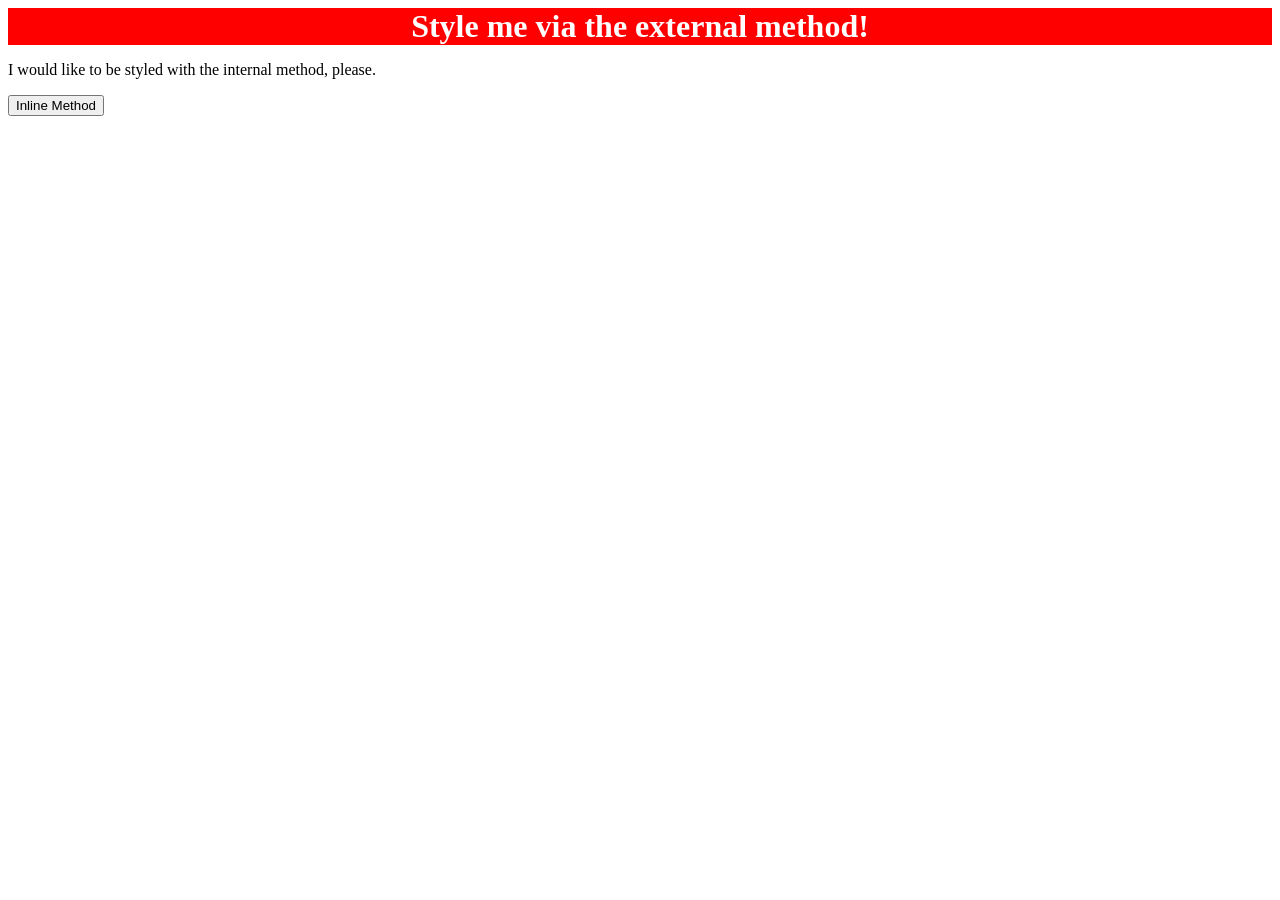
==== foundations/intro-to-css/01-css-methods/index.html @ 4d58259e "Add external css for div element Added red background, white text, font size of 32px, center alignme" ====
<!DOCTYPE html>
<html lang="en">
  <head>
    <meta charset="UTF-8">
    <meta http-equiv="X-UA-Compatible" content="IE=edge">
    <meta name="viewport" content="width=device-width, initial-scale=1.0">
    <title>Methods for Adding CSS</title>
    <link rel="stylesheet" href="./styles.css">
  </head>
  <body>
    <div>Style me via the external method!</div>
    <p>I would like to be styled with the internal method, please.</p>
    <button>Inline Method</button>
  </body>
</html>
---- foundations/intro-to-css/01-css-methods/styles.css ----
div {
    background-color: red;
    color: white;
    font-size: 32px;
    text-align: center;
    font-weight: bold;
}
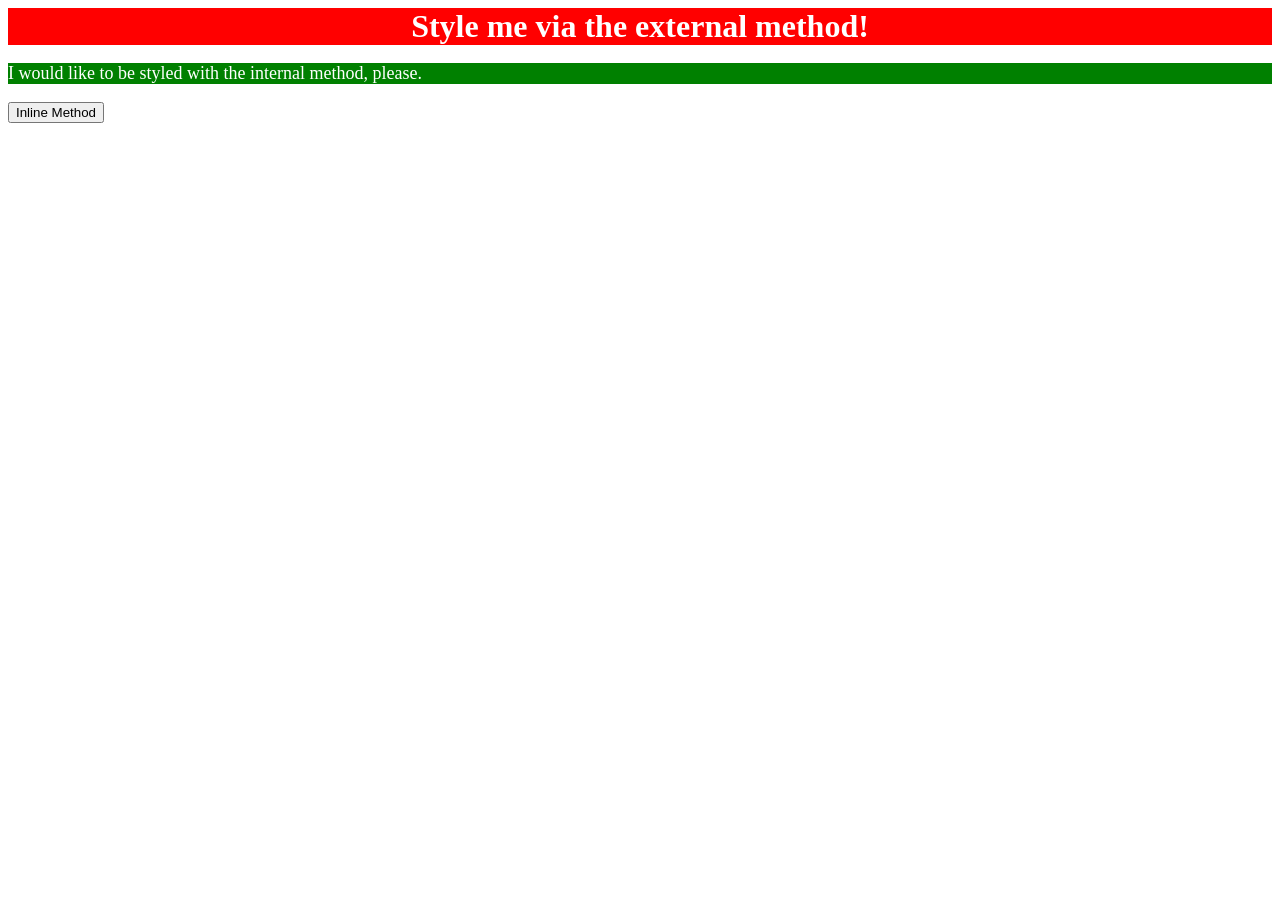
==== commit 08c22c4a: "Add internal css for p element Added green background, white text, and a font size of 18px." ====
--- a/foundations/intro-to-css/01-css-methods/index.html
+++ b/foundations/intro-to-css/01-css-methods/index.html
@@ -6,6 +6,14 @@
     <meta name="viewport" content="width=device-width, initial-scale=1.0">
     <title>Methods for Adding CSS</title>
     <link rel="stylesheet" href="./styles.css">
+
+    <style>
+      p {
+        background-color: green;
+        color: white;
+        font-size: 18px;
+      }
+    </style>
   </head>
   <body>
     <div>Style me via the external method!</div>
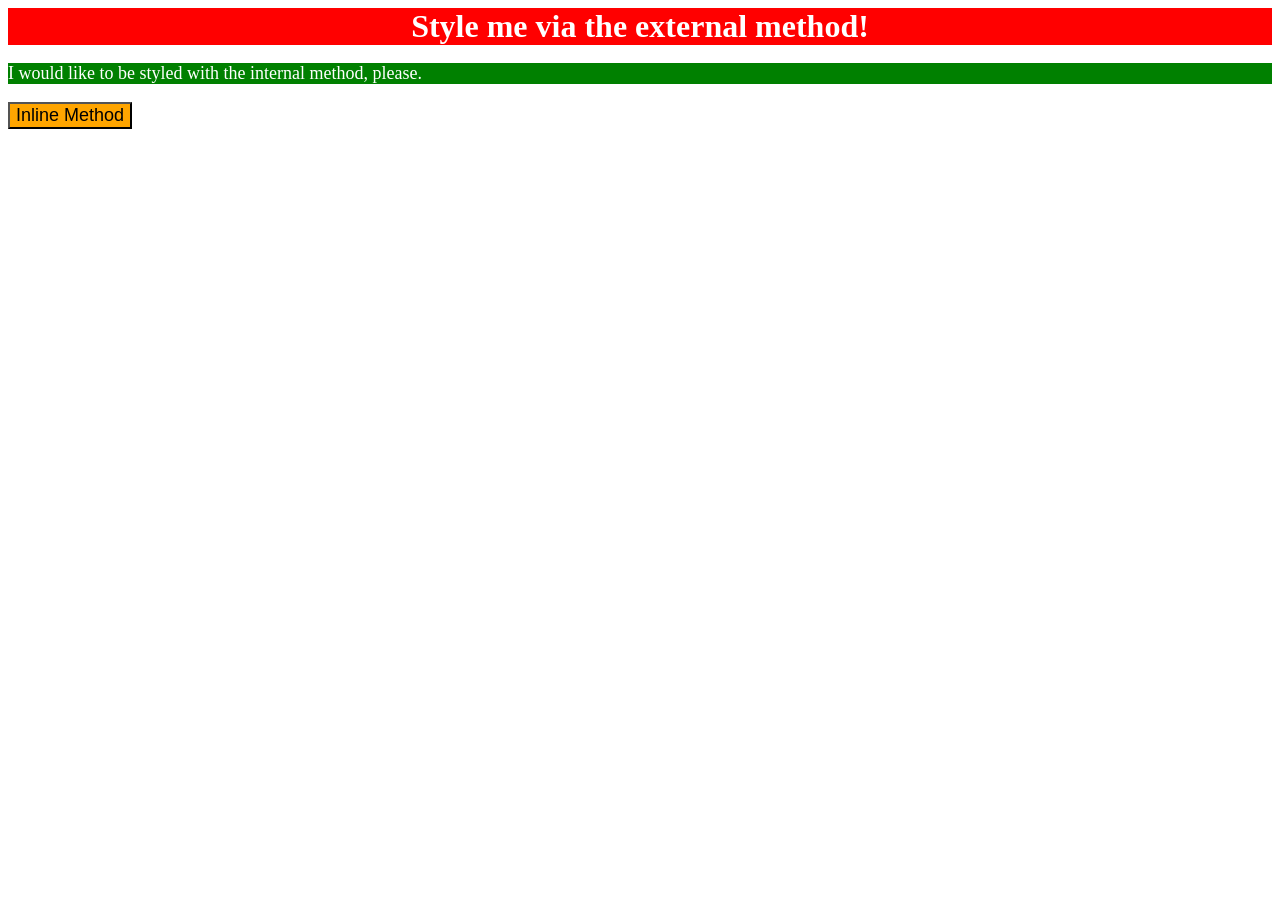
==== commit 8cae26d0: "Add inline css for button element Added orange background and a font size of 18px for the button." ====
--- a/foundations/intro-to-css/01-css-methods/index.html
+++ b/foundations/intro-to-css/01-css-methods/index.html
@@ -18,6 +18,6 @@
   <body>
     <div>Style me via the external method!</div>
     <p>I would like to be styled with the internal method, please.</p>
-    <button>Inline Method</button>
+    <button style="background: orange; font-size: 18px;">Inline Method</button>
   </body>
 </html>
